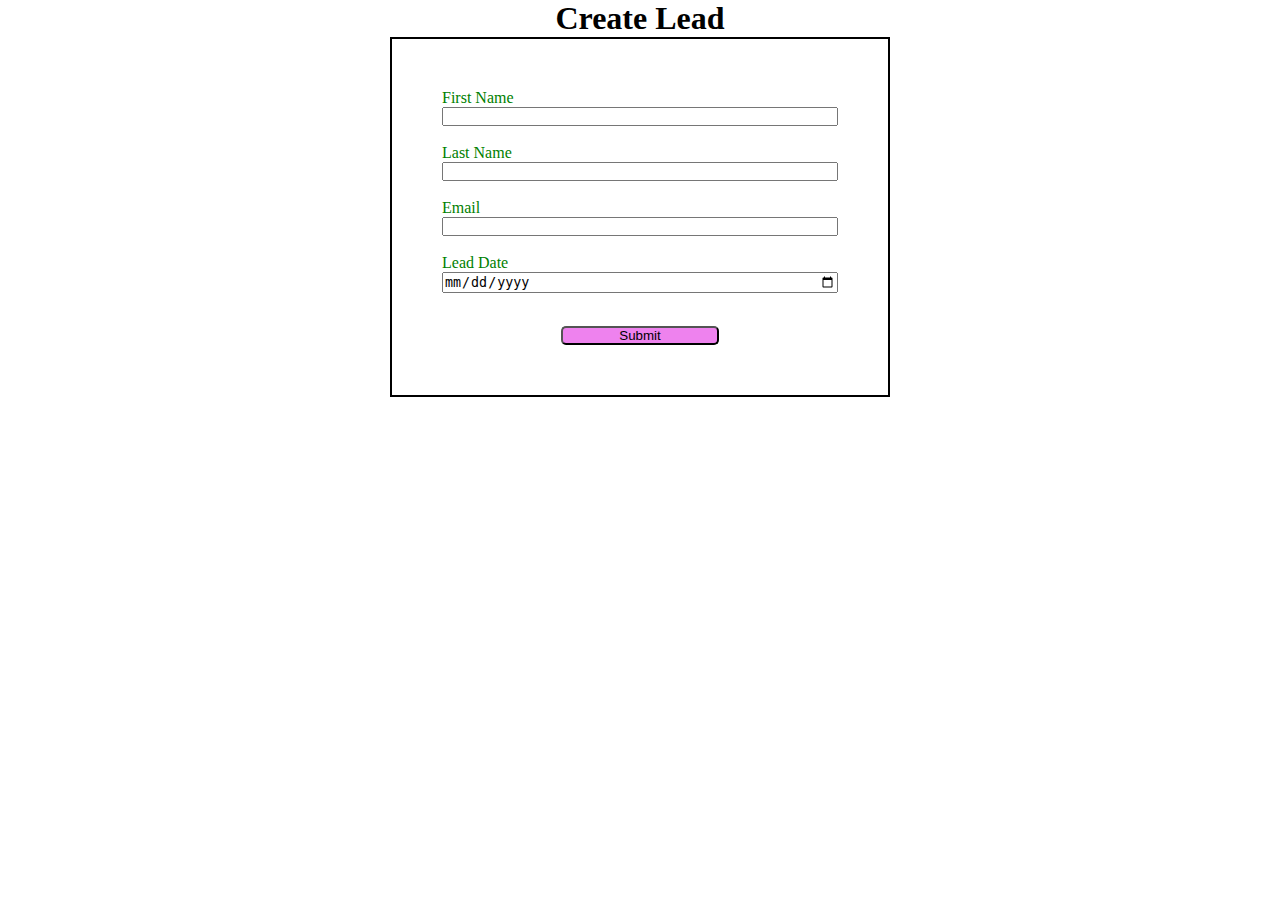
==== index.html @ 1fca6663 "creating new folder" ====
<!DOCTYPE html>
<html lang="en">
<head>
    <meta charset="UTF-8">
    <meta name="viewport" content="width=device-width, initial-scale=1.0">
    <meta http-equiv="X-UA-Compatible" content="ie=edge">
    <title>Web to Lead Form</title>
    <link rel = "stylesheet" href = "style.css">
    <script src = "script.js"></script>
</head>
<body>
    <h1>Create Lead</h1>
    <form action="https://webto.salesforce.com/servlet/servlet.WebToLead?encoding=UTF-8&orgId=00DWU00000JSnR4" method="POST" onsubmit = "beforeSubmit()">
    
    <input type=hidden name="oid" value="00DWU00000JSnR4">
    <input type=hidden name="retURL" value="">
    
    
    <label for="first_name">First Name</label><input  id="first_name" maxlength="40" name="first_name" size="20" type="text" required = "true"/><br>
    
    <label for="last_name">Last Name</label><input  id="last_name" maxlength="80" name="last_name" size="20" type="text" required = "true"/><br>
    
    <label for="email">Email</label><input  id="email" maxlength="80" name="email" size="20" type="text" required = "true"/><br>

    <label for="lead_date">Lead Date</label><input  id="lead_date" maxlength="80" name="laed_date" size="20" type="date" required = "true" class = "inputDt"/><br>
    
    <!--Lead Date:<span class="dateInput dateOnlyInput"><input  id="00NWU00000GJ8a9" name="00NWU00000GJ8a9" size="12" type="text" /></span><br>-->
    <input type=hidden name="Lead_Date__c" class = "outputDt">
    <input type="submit" name="submit"class = "submit">
    
    </form>
    
</body>
</html>
---- style.css ----
*{
    margin: 0;
    padding: 0;
    box-sizing: border-box;
}

h1{
    text-align: center;
}

input, label {
    display: block;
}

label {
    color: green
}

input {
    width: 100%;
}

.submit {
    margin: 15px auto 0 auto;
    width: 40%;
    background-color: violet;
    border-radius: 5px;
}

form {
    min-width: 300px;
    max-width: 500px;
    margin: auto;
    border: 2px solid black;
    padding: 50px;  
}
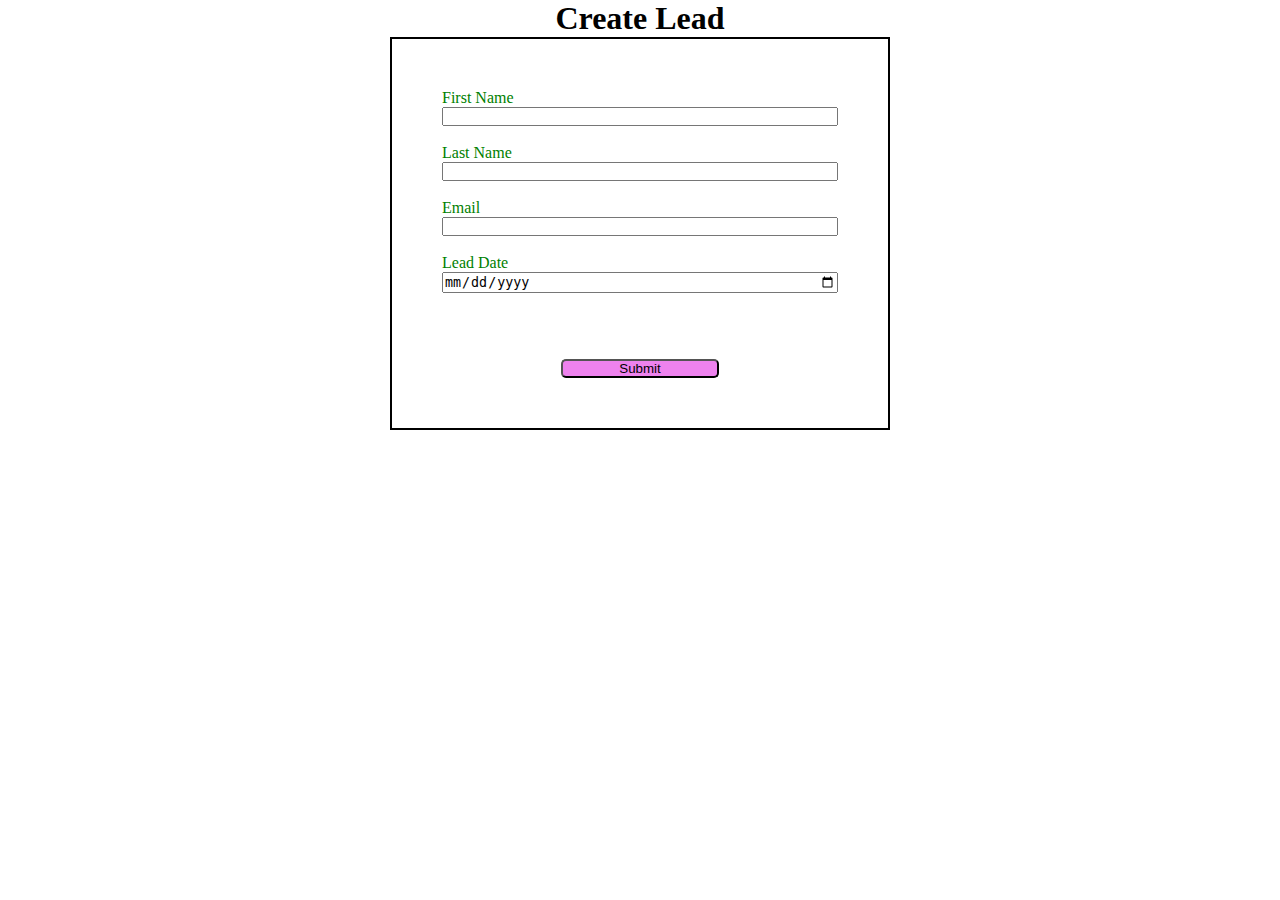
==== commit c84a2fe9: "Modified" ====
--- a/index.html
+++ b/index.html
@@ -6,15 +6,18 @@
     <meta http-equiv="X-UA-Compatible" content="ie=edge">
     <title>Web to Lead Form</title>
     <link rel = "stylesheet" href = "style.css">
-    <script src = "script.js"></script>
+    <script src="https://www.google.com/recaptcha/api.js"></script>
+    <script src = "script.js"></script>   
+
 </head>
 <body>
     <h1>Create Lead</h1>
     <form action="https://webto.salesforce.com/servlet/servlet.WebToLead?encoding=UTF-8&orgId=00DWU00000JSnR4" method="POST" onsubmit = "beforeSubmit()">
     
     <input type=hidden name="oid" value="00DWU00000JSnR4">
-    <input type=hidden name="retURL" value="">
-    
+    <input type=hidden name="retURL" value="https://ashutospattnaik.github.io/Web-to-Lead-Project/thanks.html">
+    <input type=hidden name='captcha_settings' value='{"keyname":"WebToLead","fallback":"true","orgId":"00DWU00000JSnR4","ts":""}'>
+    <input type=hidden name="Lead_Date__c" class = "outputDt">
     
     <label for="first_name">First Name</label><input  id="first_name" maxlength="40" name="first_name" size="20" type="text" required = "true"/><br>
     
@@ -25,7 +28,8 @@
     <label for="lead_date">Lead Date</label><input  id="lead_date" maxlength="80" name="laed_date" size="20" type="date" required = "true" class = "inputDt"/><br>
     
     <!--Lead Date:<span class="dateInput dateOnlyInput"><input  id="00NWU00000GJ8a9" name="00NWU00000GJ8a9" size="12" type="text" /></span><br>-->
-    <input type=hidden name="Lead_Date__c" class = "outputDt">
+    
+    <div class="g-recaptcha" data-sitekey="6LdzeecqAAAAANihFzWAc5dPkb08aIfG9Pbiwf5r"></div><br>
     <input type="submit" name="submit"class = "submit">
     
     </form>
--- a/style.css
+++ b/style.css
@@ -33,4 +33,10 @@
     margin: auto;
     border: 2px solid black;
     padding: 50px;  
+}
+
+.g-recaptcha{
+    margin-top: 15px;
+    display: flex;
+    justify-content: center;
 }